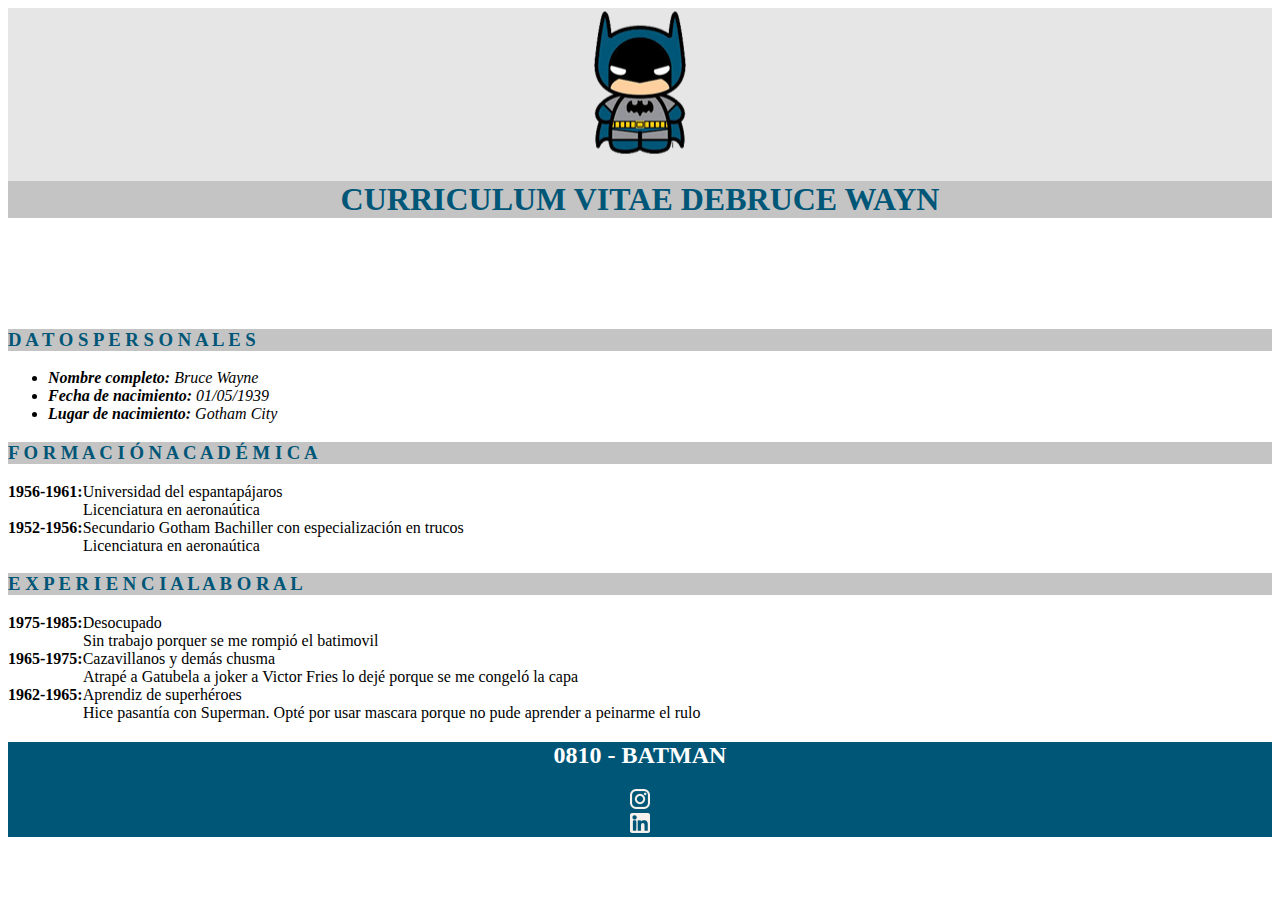
==== Semana 3/clase 7/index.html @ ea33d313 "FrontendC4" ====
<!DOCTYPE html>
<html lang="en">
<head>
    <meta charset="UTF-8">
    <title>Hoy: CSS</title>
    <link rel="stylesheet" href="CSS/style.css">
</head>
<body>
    <header>
        <img src="img/logo batman.png" alt="Logo">
        <h1 class="title1">CURRICULUM VITAE DEBRUCE WAYN</h1>
    </header>
    <main>
    <section class="espacio"></section>

    <section>
        <h3>D A T O S   P E R S O N A L E S</h3>
        <ul>
            <li><B>Nombre completo:</B> Bruce Wayne</li>
            <li><B>Fecha de nacimiento:</B> 01/05/1939</li>
            <li><B>Lugar de nacimiento:</B> Gotham City</li>
        </ul>
        </section>

        <section>
            <h3>F O R M A C I Ó N   A C A D É M I C A</h3>
            <dt><B>1956-1961:</B>Universidad del espantapájaros</dt>
            <dd class="espacio1">Licenciatura en aeronaútica</dd>

            <dt><B>1952-1956:</B>Secundario Gotham Bachiller con especialización en trucos</dt>
            <dd class="espacio1">Licenciatura en aeronaútica</dd>
        </section>

        <section>
            <h3>E X P E R I E N C I A   L A B O R A L</h3>
            <dt><B>1975-1985:</B>Desocupado</dt>
            <dd class="espacio1">Sin trabajo porquer se me rompió el batimovil</dd>

            <dt><B>1965-1975:</B>Cazavillanos y demás chusma</dt>
            <dd class="espacio1">Atrapé a Gatubela a joker a Victor Fries lo dejé porque se me congeló la capa</dd>


            <dt><B>1962-1965:</B>Aprendiz de superhéroes</dt>
            <dd class="espacio1">Hice pasantía con Superman. Opté por usar mascara porque no pude aprender a peinarme el rulo</dd>
        </section>
        </main>
        <footer>
            <h2>0810 - BATMAN</h2>
            
            <img src="img/ico_instagram.png" alt="Logo">
            <br style="right:">
            <img src="img/ico_linkedin.png" alt="Logo">
            
        </footer>

</body>
</html>
---- Semana 3/clase 7/CSS/style.css ----
header{
    background-color:#E6E6E6;
    text-align: center;
}
.espacio{ background-color: #ffffff;
    padding: 35px;
}

.title1{
    background-color: #C4C4C4;
    text-align: center;
    color: #005677;
}
li{
    font-family: 'Times New Roman';
    font-style: italic;
}
.salto{
    position: absolute;
}
.espacio1{
    margin-left: 75px;
}
h3{
    background-color: #C4C4C4;
    color: #005677;
}
footer{
    background-color: #005677;
    font-family: 'Times New Roman', Times, serif;
    text-align: center;
    color: #FFFFFF;
    
    
    
    
    
    
    
    

}
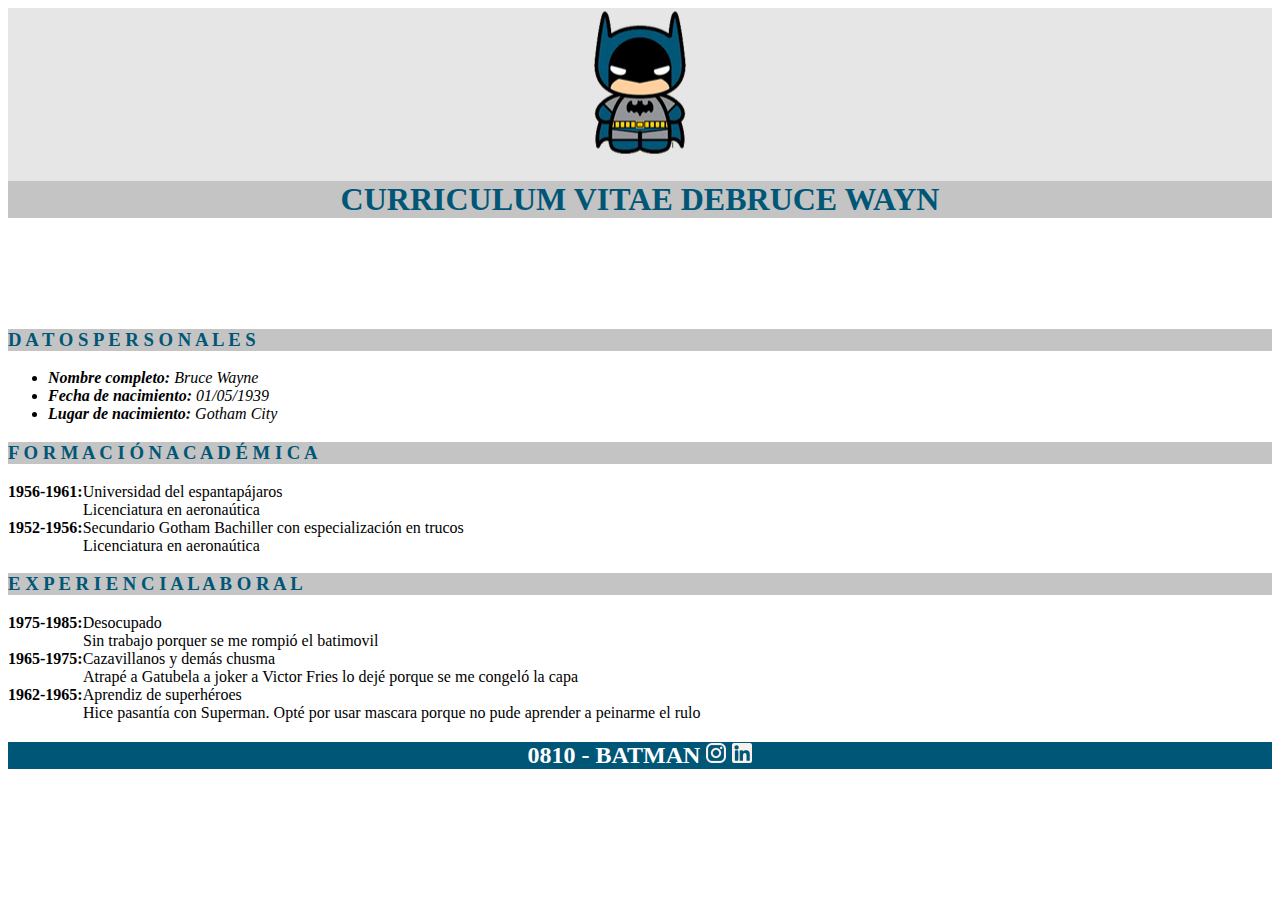
==== commit 5c68fbf5: "batman" ====
--- a/Semana 3/clase 7/index.html
+++ b/Semana 3/clase 7/index.html
@@ -39,19 +39,16 @@
             <dt><B>1965-1975:</B>Cazavillanos y demás chusma</dt>
             <dd class="espacio1">Atrapé a Gatubela a joker a Victor Fries lo dejé porque se me congeló la capa</dd>
 
-
             <dt><B>1962-1965:</B>Aprendiz de superhéroes</dt>
             <dd class="espacio1">Hice pasantía con Superman. Opté por usar mascara porque no pude aprender a peinarme el rulo</dd>
         </section>
-        </main>
-        <footer>
-            <h2>0810 - BATMAN</h2>
-            
-            <img src="img/ico_instagram.png" alt="Logo">
-            <br style="right:">
-            <img src="img/ico_linkedin.png" alt="Logo">
+    </body>
+        <footer>  
+        
+            <h2>0810 - BATMAN <img  src="img/ico_instagram.png" alt="Logo">
+            <img src="img/ico_linkedin.png" alt="Logo"></h2>
             
         </footer>
 
-</body>
+    </main>
 </html>--- a/Semana 3/clase 7/CSS/style.css
+++ b/Semana 3/clase 7/CSS/style.css
@@ -26,19 +26,8 @@
     color: #005677;
 }
 footer{
-    background-color: #005677;
+    Background-color: #005677;
     font-family: 'Times New Roman', Times, serif;
+    color: #FFFFFF;
     text-align: center;
-    color: #FFFFFF;
-    
-    
-    
-    
-    
-    
-    
-    
-
-}
-
-
+}